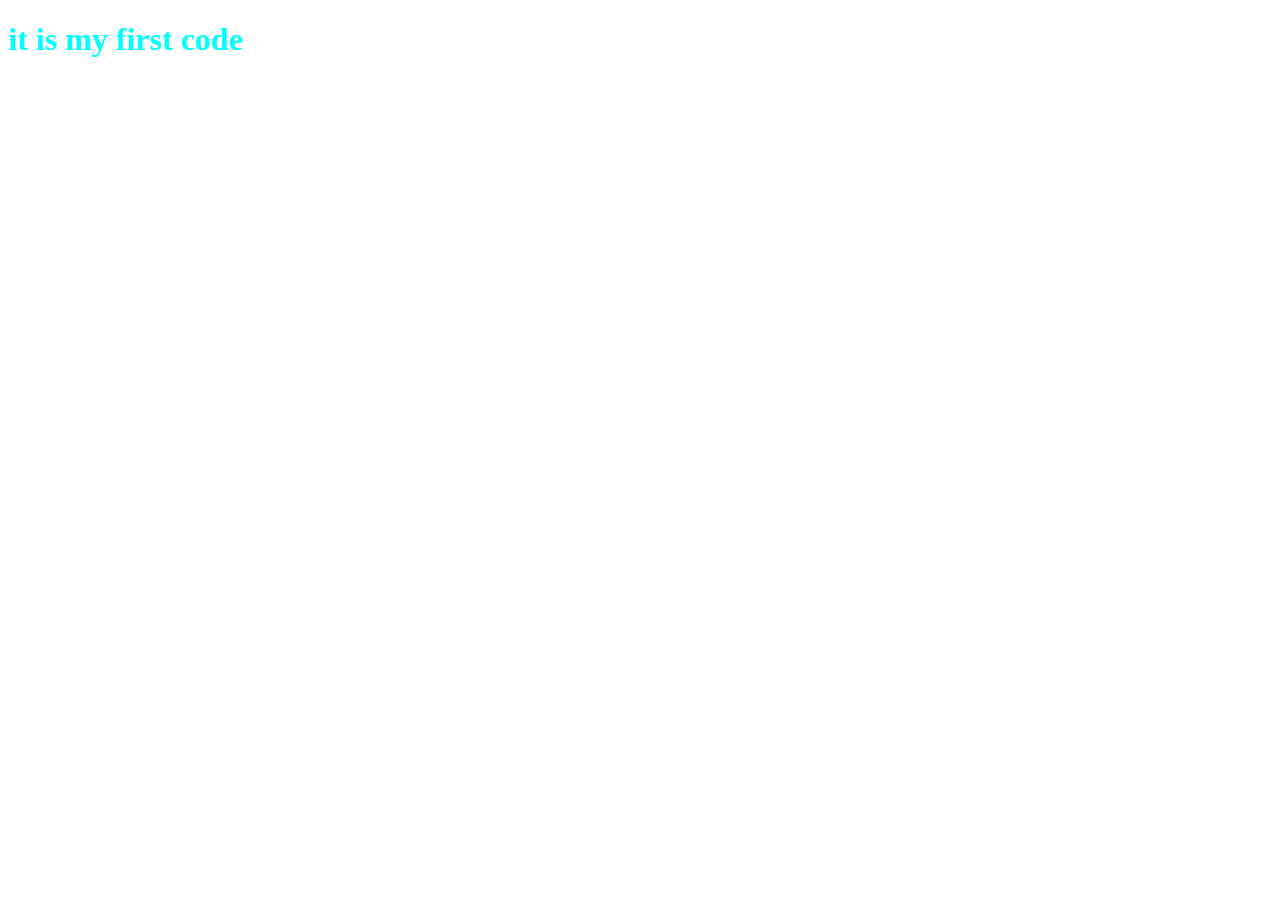
==== learning/index.html @ 47ea957b "first div added in html" ====
<!DOCTYPE html>
<html lang="en">
<head>
    <meta charset="UTF-8">
    <meta name="viewport" content="width=device-width, initial-scale=1.0">
    <title>Document</title>
    <link rel="stylesheet" href="style.css">
</head>
<body>
     <dev id="firstdev">
        <h1>it is my first code</h1>

     </dev>
</body>
</html>
---- learning/style.css ----
#firstdev{
    color: aqua;
    background-color: antiquewhite;
}
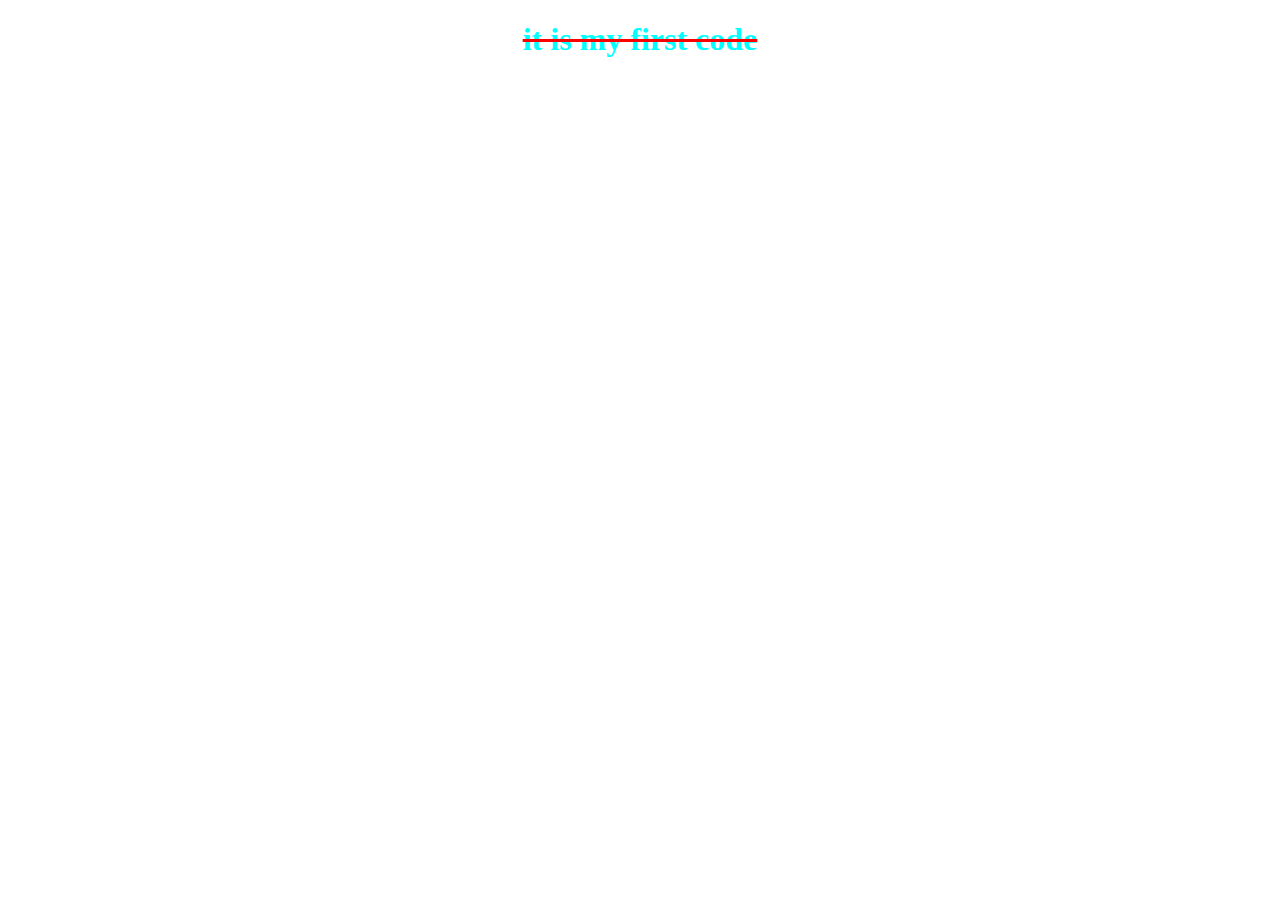
==== commit 65feccec: "learning text decoration" ====
--- a/learning/index.html
+++ b/learning/index.html
@@ -11,5 +11,6 @@
         <h1>it is my first code</h1>
 
      </dev>
+     
 </body>
 </html>--- a/learning/style.css
+++ b/learning/style.css
@@ -1,4 +1,6 @@
 #firstdev{
     color: aqua;
     background-color: antiquewhite;
+    text-align: center;
+    text-decoration:line-through red;
 }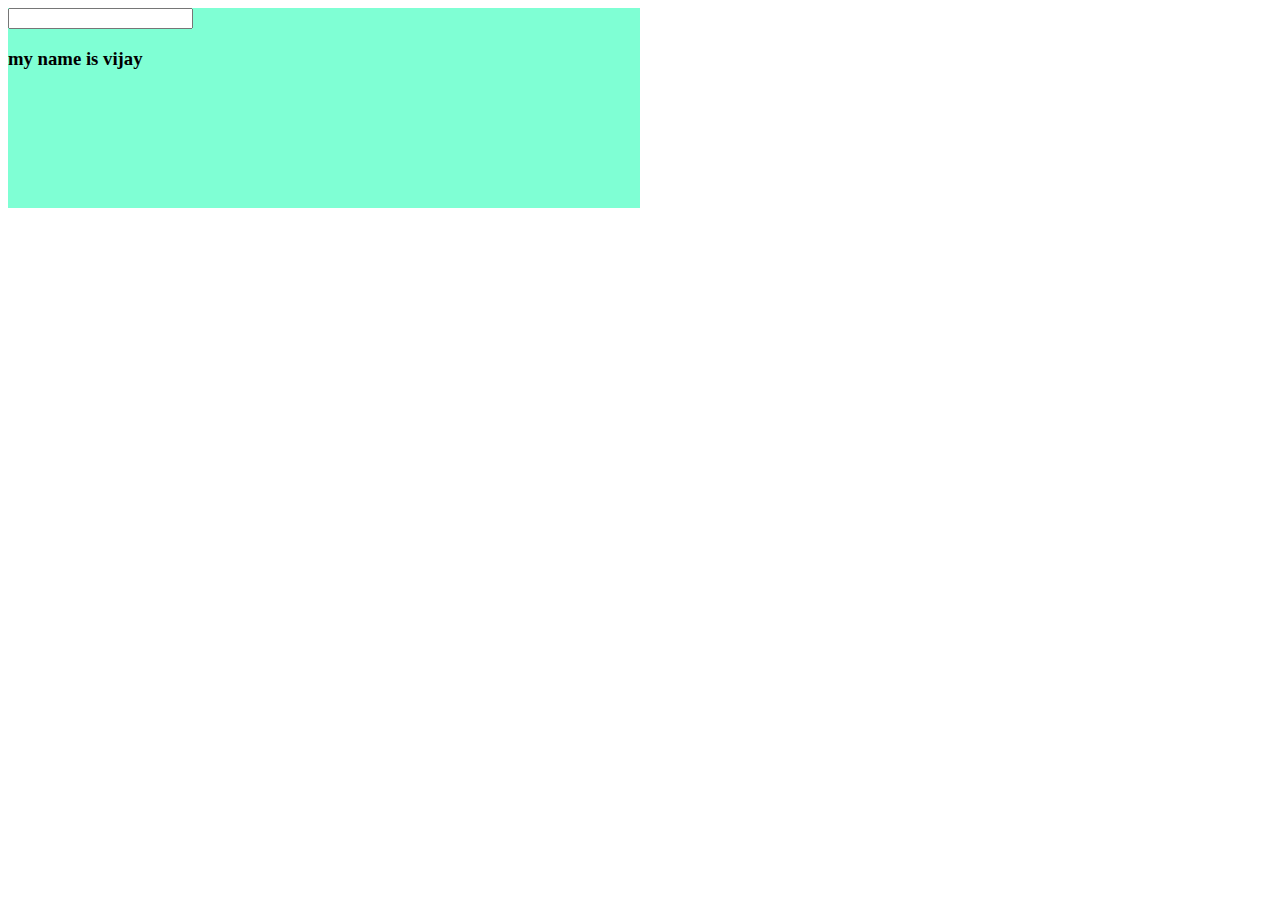
==== commit 507b48e3: "new addition in website" ====
--- a/learning/index.html
+++ b/learning/index.html
@@ -7,10 +7,11 @@
     <link rel="stylesheet" href="style.css">
 </head>
 <body>
-     <dev id="firstdev">
-        <h1>it is my first code</h1>
 
-     </dev>
-     
+     <div class="ser">
+        <input type="search" name="search" id="search1">
+        <h3>my name is vijay</h3>
+     </div>
+
 </body>
 </html>--- a/learning/style.css
+++ b/learning/style.css
@@ -1,6 +1,7 @@
-#firstdev{
-    color: aqua;
-    background-color: antiquewhite;
-    text-align: center;
-    text-decoration:line-through red;
+
+.ser{
+    height: 200px;
+    width: 50%;
+    background-color:aquamarine ;
+    
 }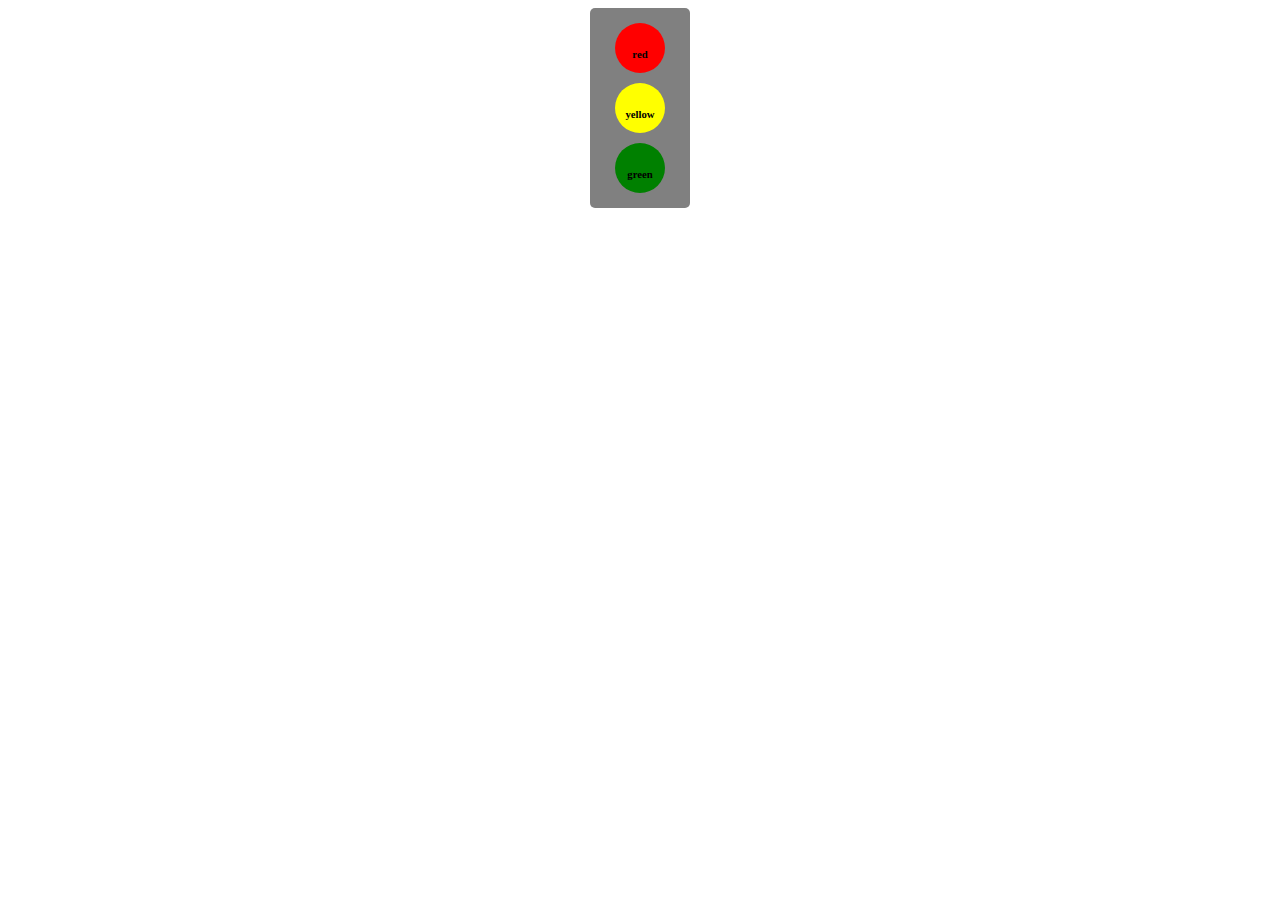
==== commit b3c4a462: "traffic signal is sucessfuly created and somehow we sucessfully centered the div proprly" ====
--- a/learning/index.html
+++ b/learning/index.html
@@ -8,9 +8,18 @@
 </head>
 <body>
 
-     <div class="ser">
-        <input type="search" name="search" id="search1">
-        <h3>my name is vijay</h3>
+     <div class="navbar">
+        <div class="traffic">
+            <div class="r">
+                <h6>red</h6>
+            </div>
+            <div class="y">
+                <h6>yellow</h6>
+            </div>
+            <div class="g">
+                <h6>green</h6>
+            </div>
+        </div>
      </div>
 
 </body>
--- a/learning/style.css
+++ b/learning/style.css
@@ -1,7 +1,39 @@
+.navbar{
+    display: flex;
+    justify-content: center;
+    align-items: center;
 
-.ser{
+
+}
+.traffic{
+    width: 100px;
     height: 200px;
-    width: 50%;
-    background-color:aquamarine ;
-    
+    background-color: gray;
+    display: flex;
+    justify-content: center;
+    align-items: center;
+    flex-direction: column;
+    gap: 10px;
+    border-radius: 5px;
+}
+.r{
+    background-color: red;
+    width: 50px;
+    height: 50px;
+    border-radius: 50%;
+    text-align: center;
+}
+.g{
+    background-color: green;
+    width: 50px;
+    height: 50px;
+    border-radius: 50%;
+    text-align: center;
+}
+.y{
+    background-color: yellow;
+    width: 50px;
+    height: 50px;
+    border-radius: 50%;
+    text-align: center;
 }